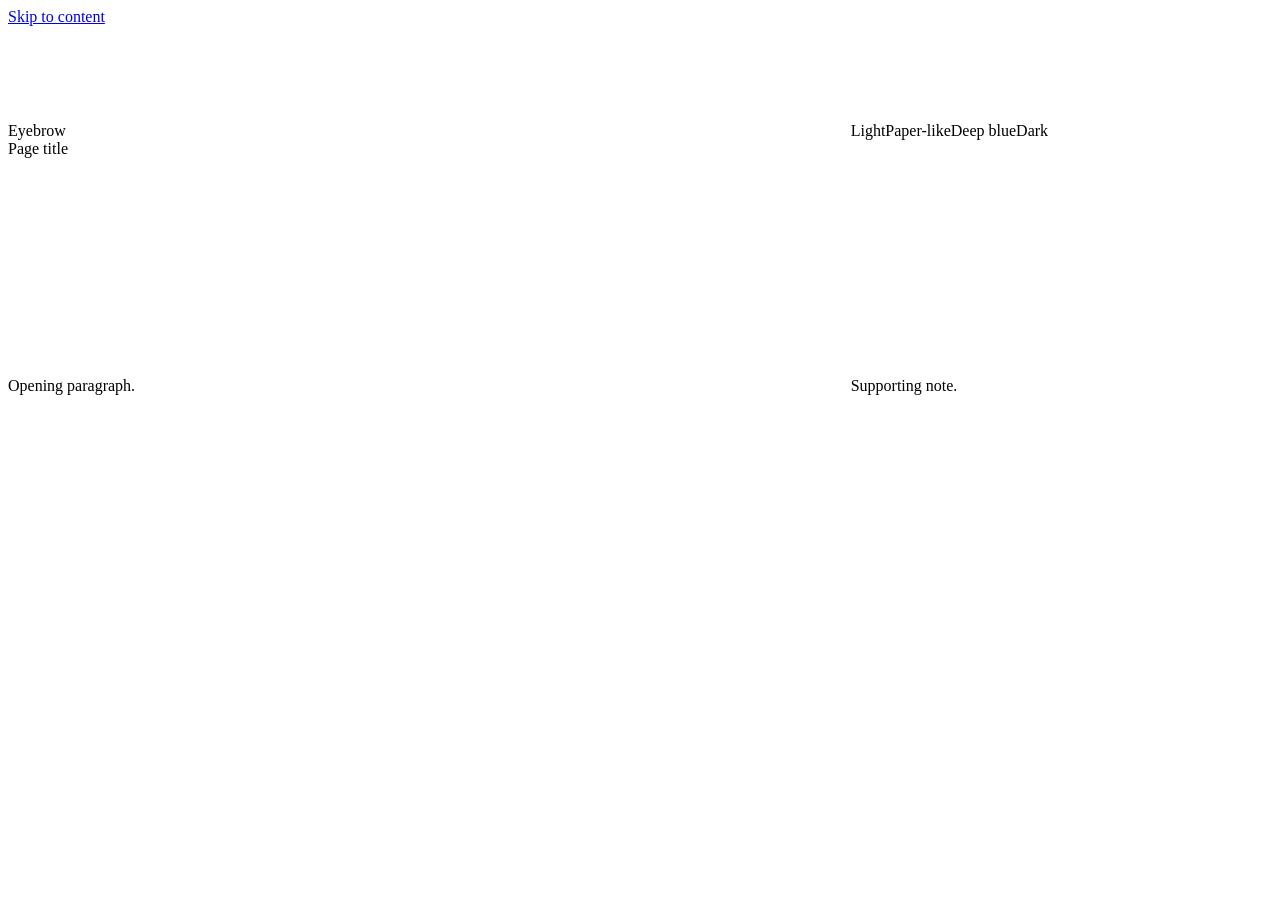
==== templates/page.html @ 8fc7f358 "Prussian 1.3.0: agent layer, starter template 19 components in web/agent.css for interfaces where a " ====
<!doctype html>
<html lang="en">
<head>
<meta charset="utf-8">
<meta name="viewport" content="width=device-width, initial-scale=1">
<!-- a moldura do navegador acompanha o fundo do modo; o script reescreve na troca -->
<meta name="theme-color" content="#F4F6F9">
<title>Page title</title>

<link rel="preconnect" href="https://fonts.googleapis.com">
<link rel="preconnect" href="https://fonts.gstatic.com" crossorigin>
<link href="https://fonts.googleapis.com/css2?family=Geist:wght@300;400;500;600&family=Geist+Mono:wght@400;500&family=Cormorant+Garamond:wght@300;400&display=swap" rel="stylesheet">

<!-- ordem obrigatoria. agent.css so entra se a interface tiver um agente. -->
<link rel="stylesheet" href="prussian/tokens.css">
<link rel="stylesheet" href="prussian/patterns.css">
<link rel="stylesheet" href="prussian/agent.css">

<style>
/* =========================================================
   Regras de diagramacao. Sao quatro, e nada as quebra.

   1. DOIS EIXOS VERTICAIS. Todo texto comeca na coluna 1 ou na
      coluna 9. Grade de especime e excecao declarada: le como
      tabela, nao como texto corrido.

   2. TRES DEGRAUS DE ESPACO. 24 aproxima o que pertence ao mesmo
      bloco, 48 separa blocos dentro de uma secao, 96 separa secoes.

   3. UMA CAPITALIZACAO. Sentence case em tudo. Nenhum texto em
      caixa alta, nenhum titulo em minuscula deliberada.

   4. UM TAMANHO POR CLASSE. Controle e --text-12, prosa e --text-15,
      metadado e --text-12 mono, campo de texto e --text-field.

   Nenhum valor literal de cor, tipo, raio, sombra ou curva abaixo
   desta linha. Se faltar um token, ele nasce em tokens.css, nao aqui.
   ========================================================= */

.shell { max-width: var(--container-xl); margin: 0 auto; padding: 0 var(--space-32); }
.grid  { display: grid; grid-template-columns: repeat(12, 1fr); gap: var(--space-24); }

/* os dois eixos, e as duas larguras que eles geram */
.axis-a      { grid-column: 1 / 7; }
.axis-a-wide { grid-column: 1 / 10; }
.axis-b      { grid-column: 9 / 13; }
.bleed       { grid-column: 1 / 13; }

/* min-width zero: sem ele o minimo automatico do item de grade deixa o
   conteudo esticar a trilha e a coluna vizinha encolhe */
.grid > * { min-width: 0; }

.step-1 { margin-top: var(--space-24); }
.step-2 { margin-top: var(--space-48); }
.step-3 { margin-top: 96px; }
.band   { padding: 96px 0; }

/* titulo de secao: a unica funcao da familia display */
h1, h2 {
  font-family: var(--font-display);
  font-weight: var(--weight-light);
  letter-spacing: var(--tracking-display);
  line-height: var(--leading-tight);
  color: var(--text);
}
h1 { font-size: var(--text-display-name); }
h2 { font-size: var(--text-display-section); }

.label {
  display: block;
  font-family: var(--font-mono);
  font-size: var(--text-12);
  letter-spacing: var(--tracking-eyebrow);
  color: var(--secondary);
}

.lede { font-size: var(--text-18); line-height: var(--leading-normal); color: var(--muted); }
.note { font-size: var(--text-13); line-height: var(--leading-normal); color: var(--muted); }

/* barra de modo. O estado mora no endereco, entao um link compartilhado
   abre no mesmo modo em que foi copiado. */
.modes { display: flex; gap: var(--space-8); }
.mode-btn {
  min-height: var(--hit-min);
  padding: var(--space-4) var(--space-12);
  border: var(--hairline) solid transparent;
  border-radius: var(--radius-control);
  background: none;
  color: var(--secondary);
  font-family: var(--font-mono);
  font-size: var(--text-12);
  cursor: pointer;
  transition:
    color var(--duration-3) var(--ease-standard),
    border-color var(--duration-3) var(--ease-standard);
}
.mode-btn:hover { color: var(--text); }
.mode-btn[aria-pressed="true"] { color: var(--text); border-color: var(--text); }

@media (max-width: 768px) {
  .shell { padding: 0 var(--space-24); }
  .axis-a, .axis-a-wide, .axis-b { grid-column: 1 / 13; }
  .band { padding: var(--space-48) 0; }
  .step-3 { margin-top: var(--space-48); }
}
</style>
</head>
<body>

<!-- primeira parada do teclado: pula a navegacao e vai para o conteudo -->
<a class="skip-link pill" href="#main">Skip to content</a>

<div class="shell">
  <header class="band">
    <div class="grid">
      <span class="label axis-a">Eyebrow</span>
      <div class="axis-b modes">
        <button class="mode-btn" type="button" data-mode="" aria-pressed="true">Light</button>
        <button class="mode-btn" type="button" data-mode="paper-like" aria-pressed="false">Paper-like</button>
        <button class="mode-btn" type="button" data-mode="deep-blue" aria-pressed="false">Deep blue</button>
        <button class="mode-btn" type="button" data-mode="dark" aria-pressed="false">Dark</button>
      </div>
      <h1 class="axis-a-wide step-1">Page title</h1>
    </div>
  </header>

  <main class="band" id="main" tabindex="-1">
    <div class="grid">
      <p class="lede axis-a">Opening paragraph.</p>
      <aside class="axis-b">
        <p class="note">Supporting note.</p>
      </aside>
    </div>
  </main>
</div>

<script>
"use strict";

/* ---------- modo: o estado mora no endereco ---------- */

const MODES = ["", "paper-like", "deep-blue", "dark"];
const themeMeta = document.querySelector('meta[name="theme-color"]');

/* le o valor computado de um token para pintar a moldura do navegador */
const probe = document.createElement("div");
probe.style.cssText = "position:absolute;visibility:hidden";
document.body.appendChild(probe);
function resolve(name) {
  probe.style.color = "var(" + name + ")";
  const m = getComputedStyle(probe).color.match(/\d+(\.\d+)?/g);
  return "#" + m.slice(0, 3).map((c) => (+c).toString(16).padStart(2, "0")).join("");
}

function applyMode(mode, record) {
  document.documentElement.className = mode;
  document.querySelectorAll(".mode-btn").forEach((b) =>
    b.setAttribute("aria-pressed", String(b.dataset.mode === mode)));
  themeMeta.setAttribute("content", resolve("--bg"));
  if (!record) return;
  const url = new URL(location.href);
  if (mode) url.searchParams.set("mode", mode);
  else url.searchParams.delete("mode");
  history.replaceState(null, "", url);
}

document.querySelectorAll(".mode-btn").forEach((btn) =>
  btn.addEventListener("click", () => applyMode(btn.dataset.mode, true)));

const asked = new URL(location.href).searchParams.get("mode") || "";
applyMode(MODES.includes(asked) ? asked : "", false);
</script>
</body>
</html>
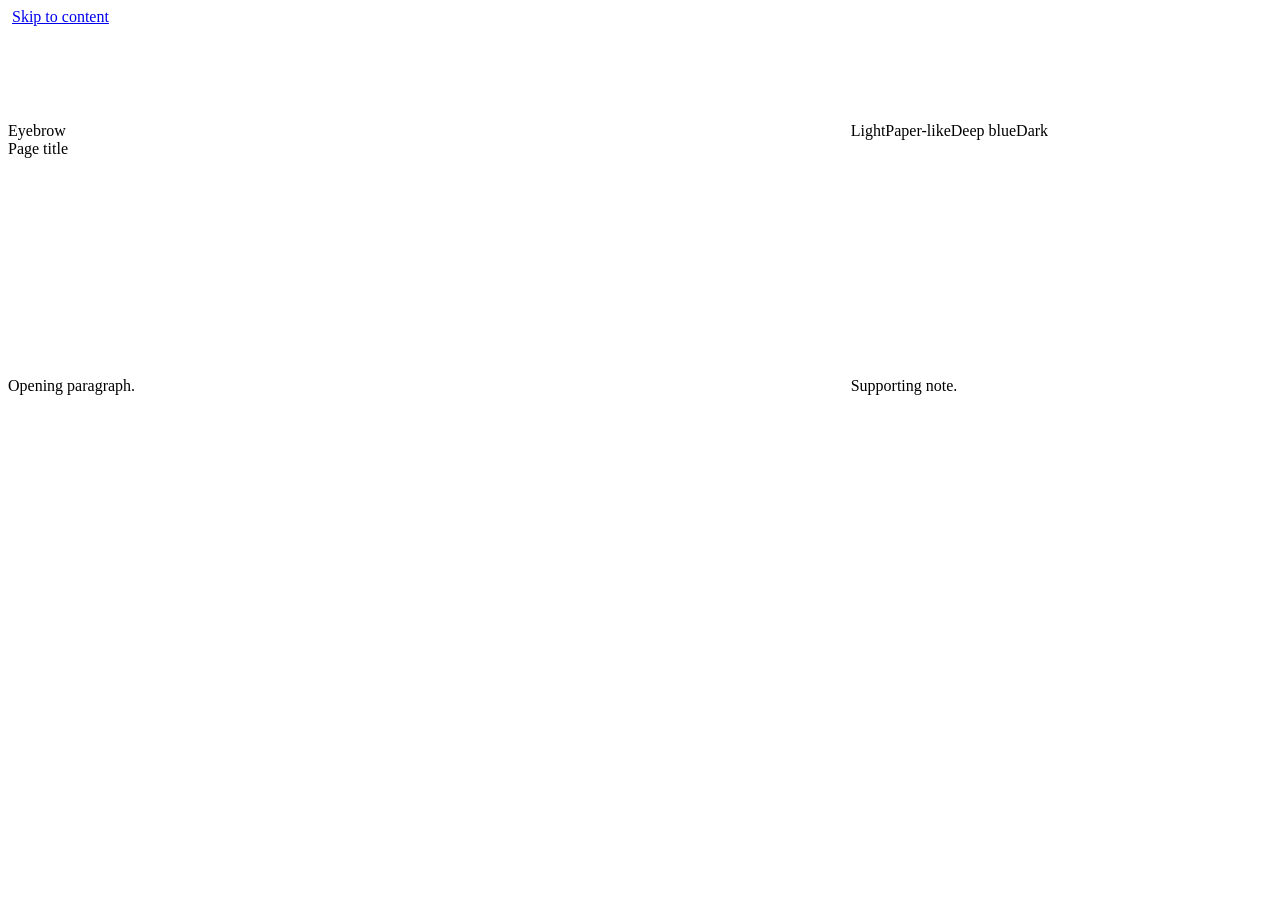
==== commit 6fe8f796: "Liquid material, motion layer and twelve review skills (1.5.0)" ====
--- a/templates/page.html
+++ b/templates/page.html
@@ -9,12 +9,14 @@
 
 <link rel="preconnect" href="https://fonts.googleapis.com">
 <link rel="preconnect" href="https://fonts.gstatic.com" crossorigin>
-<link href="https://fonts.googleapis.com/css2?family=Geist:wght@300;400;500;600&family=Geist+Mono:wght@400;500&family=Cormorant+Garamond:wght@300;400&display=swap" rel="stylesheet">
-
-<!-- ordem obrigatoria. agent.css so entra se a interface tiver um agente. -->
-<link rel="stylesheet" href="prussian/tokens.css">
-<link rel="stylesheet" href="prussian/patterns.css">
-<link rel="stylesheet" href="prussian/agent.css">
+<link href="https://fonts.googleapis.com/css2?family=Archivo:wdth,wght@125,300..400&family=Public+Sans:wght@300;400;500;600&family=Spline+Sans+Mono:wght@400;500&display=swap" rel="stylesheet">
+
+<!-- ordem obrigatoria. motion.css so entra se a pagina tiver transicao
+     nomeada; agent.css so entra se a interface tiver um agente. -->
+<link rel="stylesheet" href="pure/tokens.css">
+<link rel="stylesheet" href="pure/patterns.css">
+<link rel="stylesheet" href="pure/motion.css">
+<link rel="stylesheet" href="pure/agent.css">
 
 <style>
 /* =========================================================
@@ -58,6 +60,7 @@
 /* titulo de secao: a unica funcao da familia display */
 h1, h2 {
   font-family: var(--font-display);
+  font-stretch: var(--font-display-stretch);
   font-weight: var(--weight-light);
   letter-spacing: var(--tracking-display);
   line-height: var(--leading-tight);
@@ -107,6 +110,56 @@
 </head>
 <body>
 
+<!-- =========================================================
+     Definicoes do filtro liquido.
+
+     Vao no topo do body, uma vez por documento, e so entram se a
+     pagina usar .liquid. O svg nao ocupa espaco e nao le a nenhum
+     leitor de tela.
+
+     A cadeia e a mesma dos tres passos que fazem qualquer goo:
+     desfocar a silhueta, empurrar o alfa contra um degrau duro, e
+     recompor o grafico original por cima do resultado. O que muda
+     entre as tres variantes e ate onde uma gota alcanca a vizinha.
+
+     Os numeros ficam aqui, nao em tokens: feColorMatrix nao aceita
+     var(). O intercepto do alfa acompanha a inclinacao pela mesma
+     regra em todas: 0,5 menos cinco doze avos da inclinacao, que e o
+     que mantem o degrau na mesma travessia do par classico 18/-7.
+
+     A coluna da ponte foi medida na tela, nao estimada: a ponte fecha
+     enquanto o vao fica abaixo do desvio, e some um pixel acima dele.
+
+     | filtro           | desvio | inclinacao | intercepto | ponte ate |
+     | pure-goo-tight   |   4    |     20     |   -7,83    |    4px    |
+     | pure-goo         |   6    |     18     |   -7       |    6px    |
+     | pure-goo-wide    |  12    |     16     |   -6,17    |   10px    |
+     ========================================================= -->
+<svg class="pure-defs" aria-hidden="true" focusable="false" width="0" height="0"><defs>
+
+  <filter id="pure-goo-tight" x="-40%" y="-40%" width="180%" height="180%" color-interpolation-filters="sRGB">
+    <feGaussianBlur in="SourceGraphic" stdDeviation="4" result="blur"/>
+    <feColorMatrix in="blur" type="matrix"
+      values="1 0 0 0 0  0 1 0 0 0  0 0 1 0 0  0 0 0 20 -7.83" result="goo"/>
+    <feComposite in="SourceGraphic" in2="goo" operator="atop"/>
+  </filter>
+
+  <filter id="pure-goo" x="-40%" y="-40%" width="180%" height="180%" color-interpolation-filters="sRGB">
+    <feGaussianBlur in="SourceGraphic" stdDeviation="6" result="blur"/>
+    <feColorMatrix in="blur" type="matrix"
+      values="1 0 0 0 0  0 1 0 0 0  0 0 1 0 0  0 0 0 18 -7" result="goo"/>
+    <feComposite in="SourceGraphic" in2="goo" operator="atop"/>
+  </filter>
+
+  <filter id="pure-goo-wide" x="-40%" y="-40%" width="180%" height="180%" color-interpolation-filters="sRGB">
+    <feGaussianBlur in="SourceGraphic" stdDeviation="12" result="blur"/>
+    <feColorMatrix in="blur" type="matrix"
+      values="1 0 0 0 0  0 1 0 0 0  0 0 1 0 0  0 0 0 16 -6.17" result="goo"/>
+    <feComposite in="SourceGraphic" in2="goo" operator="atop"/>
+  </filter>
+
+</defs></svg>
+
 <!-- primeira parada do teclado: pula a navegacao e vai para o conteudo -->
 <a class="skip-link pill" href="#main">Skip to content</a>
 
